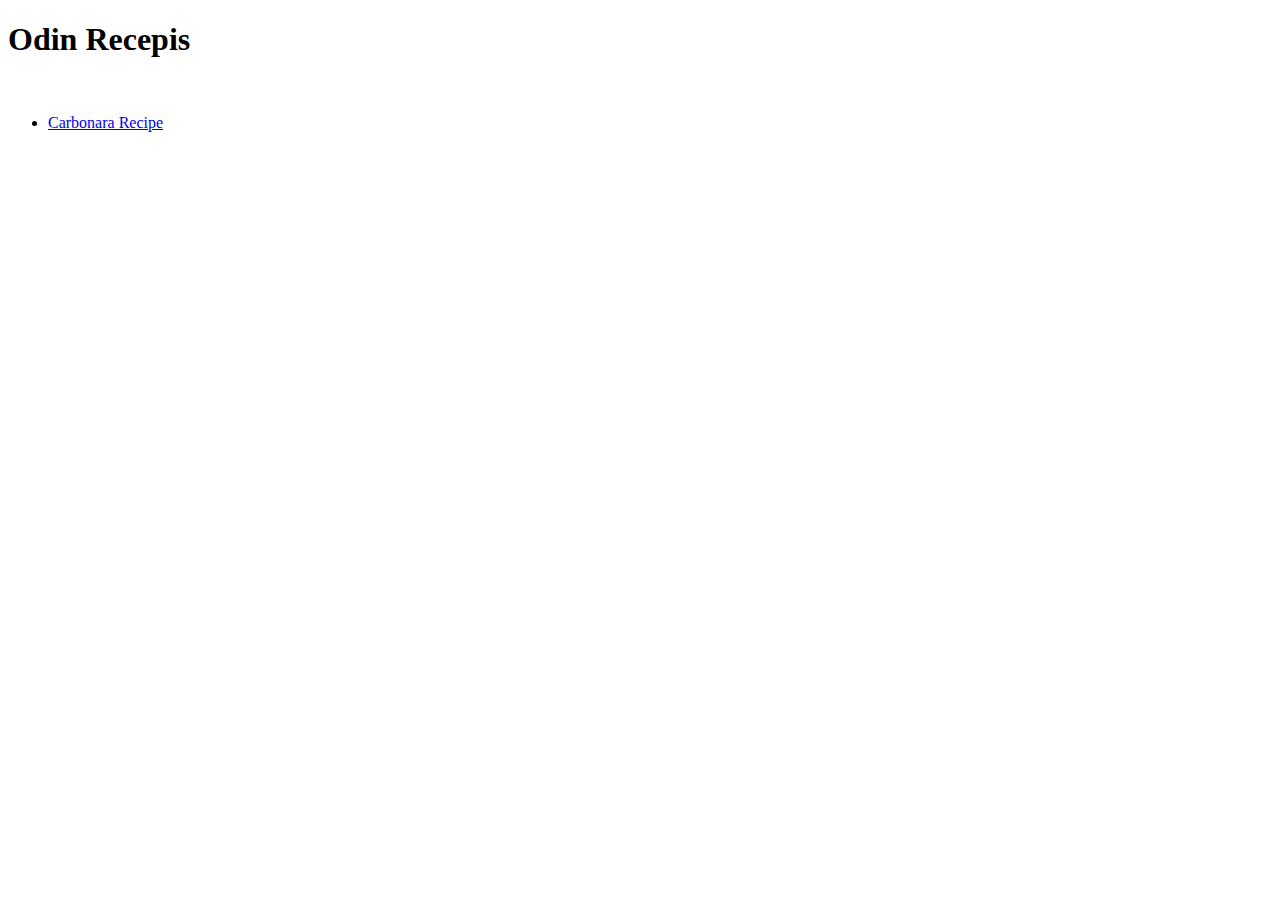
==== index.html @ fdd65191 "Add index.html and carbonara.html" ====
<!DOCTYPE html>

<html lang="en">

<head>
    <title>Recipes</title>
    <meta charset="utf-8">
</head>

<body>
    <h1>Odin Recepis</h1>
    <br>
    <ul> 
        <!--Creating a link to the carbonara recipe-->
        <li><a href="recipes/carbonara.html">Carbonara Recipe</a></li>
    </ul>
</body>

</html>
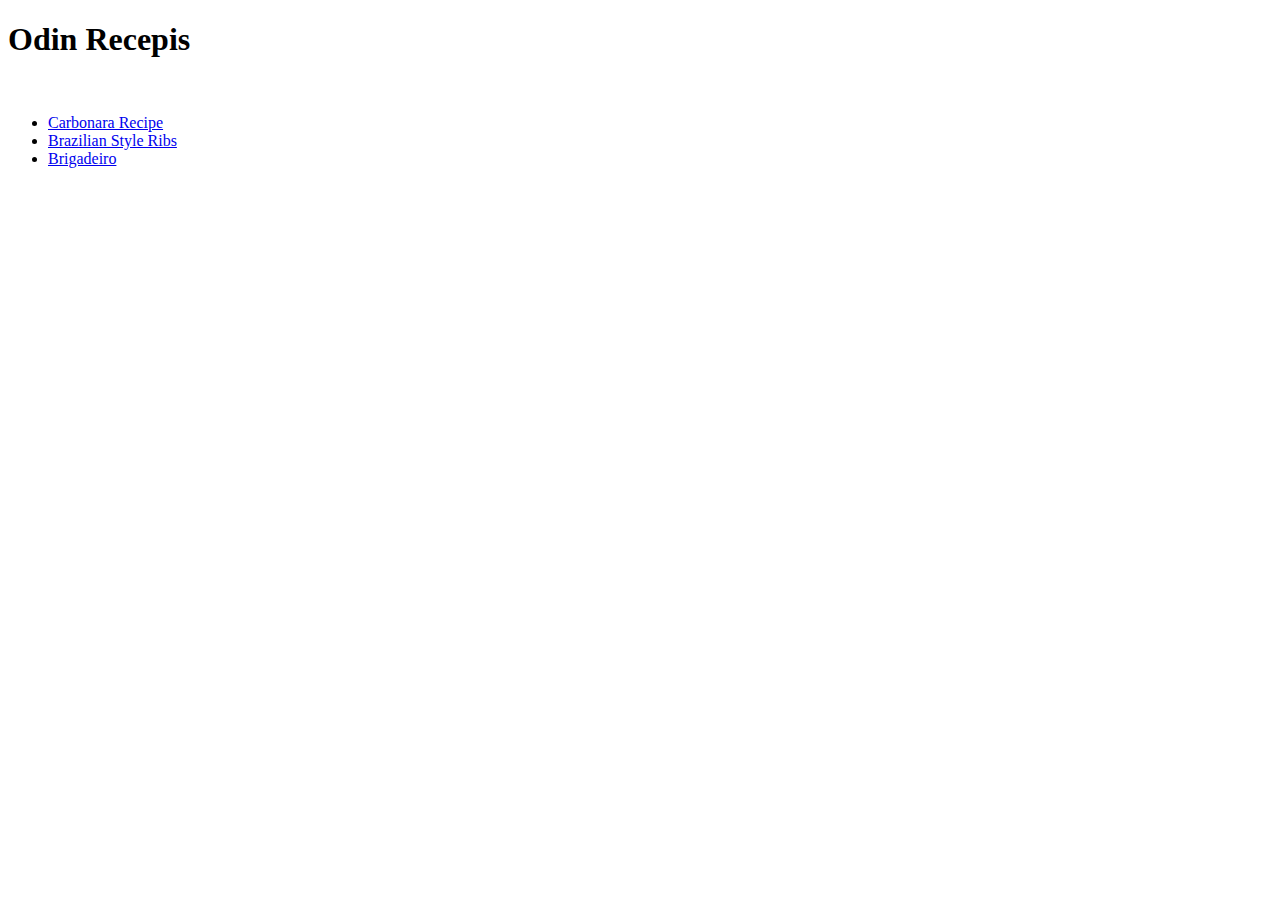
==== commit 5e94e9e3: "Add Description and ingredients for brigadeiro and ribs" ====
--- a/index.html
+++ b/index.html
@@ -13,6 +13,10 @@
     <ul> 
         <!--Creating a link to the carbonara recipe-->
         <li><a href="recipes/carbonara.html">Carbonara Recipe</a></li>
+        <!--Creating a link to the ribs recipe-->
+        <li><a href="recipes/brazilian_ribs.html">Brazilian Style Ribs</a></li>
+        <!--Creating a lik to the brigadeiro recipe-->
+        <li><a href="recipes/brigadeiro.html">Brigadeiro</a></li>
     </ul>
 </body>
 
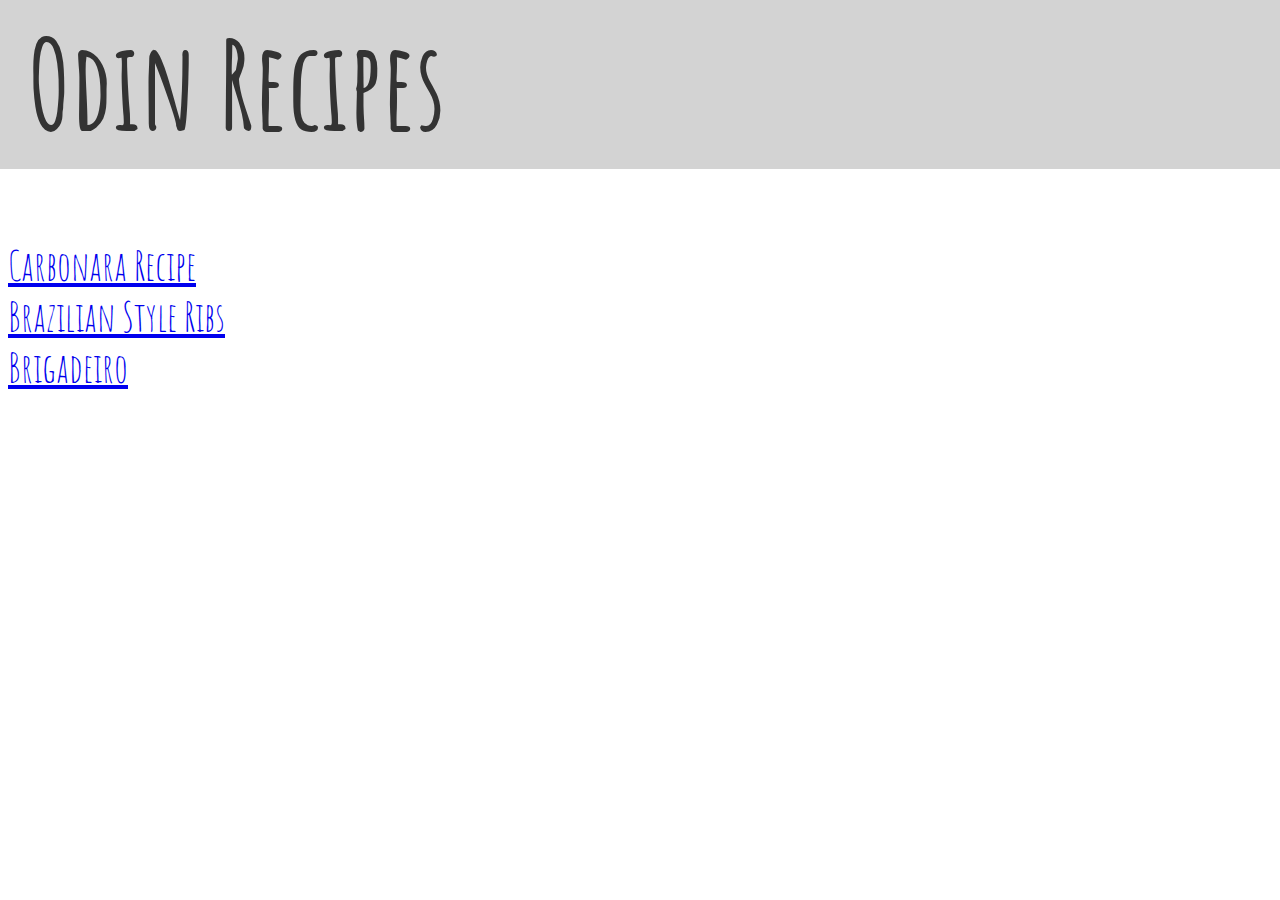
==== commit 7a1b4ed7: "Created style.css and add some styling to home page" ====
--- a/index.html
+++ b/index.html
@@ -5,10 +5,11 @@
 <head>
     <title>Recipes</title>
     <meta charset="utf-8">
+    <link rel="stylesheet" href="style.css">
 </head>
 
 <body>
-    <h1>Odin Recepis</h1>
+    <h1 id="title">Odin Recipes</h1>
     <br>
     <ul> 
         <!--Creating a link to the carbonara recipe-->
--- a/style.css
+++ b/style.css
@@ -0,0 +1,19 @@
+@import url('https://fonts.googleapis.com/css2?family=Amatic+SC:wght@700&display=swap');
+
+body {
+    font-family: 'Amatic SC', Helvetica, sans-serif;
+}
+
+#title {
+    color: #333;
+    font-size: 120px;
+    margin: -10px 0px 0px -10px;
+    width: 110%;
+    background-color: rgba(110, 108, 108, 0.3);
+    padding: 10px 0px 10px 30px;
+}
+
+ul {
+    display: inline;
+    font-size: 40px;
+}   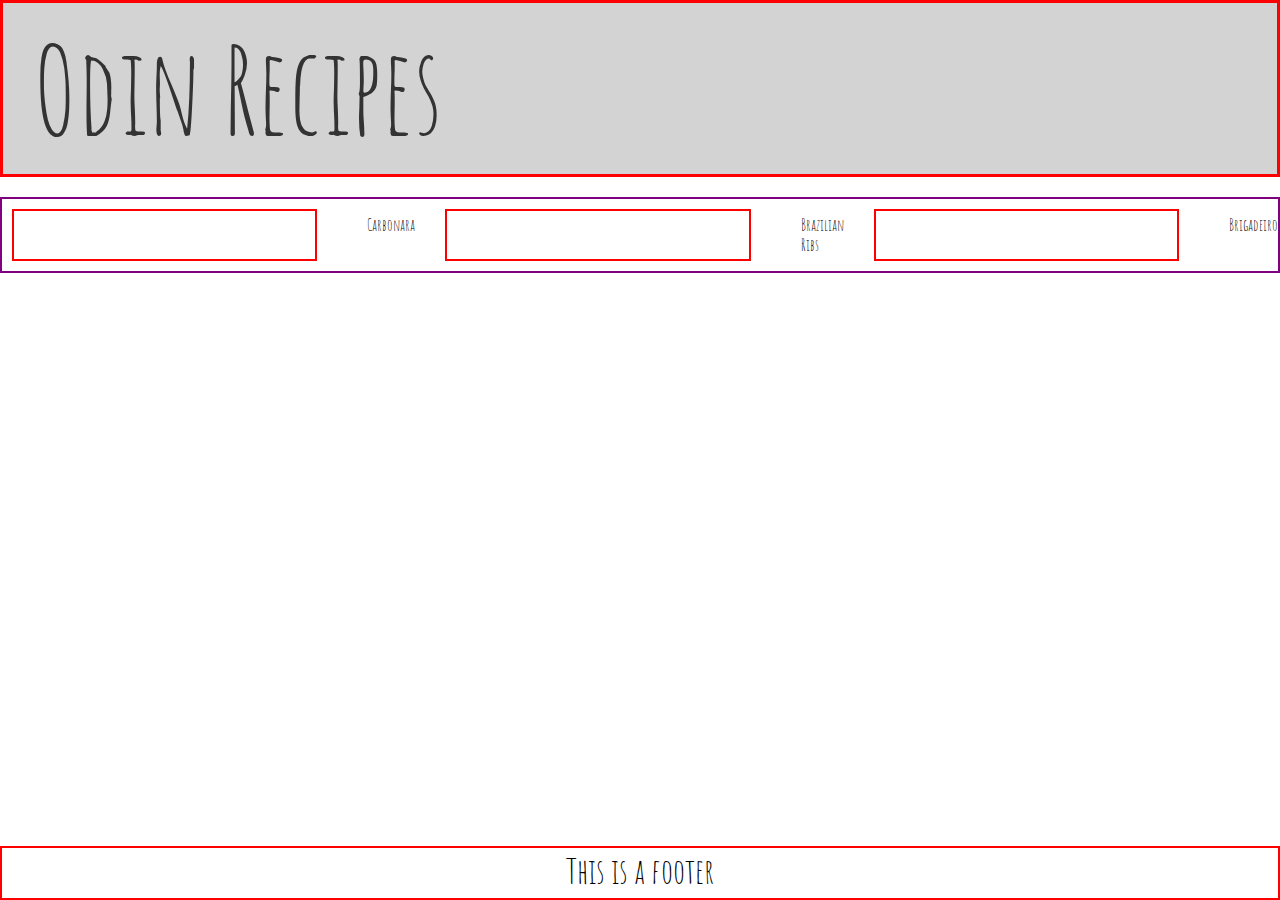
==== commit 70c3c865: "Add more style and organization to main page" ====
--- a/index.html
+++ b/index.html
@@ -9,16 +9,42 @@
 </head>
 
 <body>
+
     <h1 id="title">Odin Recipes</h1>
     <br>
-    <ul> 
-        <!--Creating a link to the carbonara recipe-->
-        <li><a href="recipes/carbonara.html">Carbonara Recipe</a></li>
-        <!--Creating a link to the ribs recipe-->
-        <li><a href="recipes/brazilian_ribs.html">Brazilian Style Ribs</a></li>
-        <!--Creating a lik to the brigadeiro recipe-->
-        <li><a href="recipes/brigadeiro.html">Brigadeiro</a></li>
-    </ul>
+    <div id="home-content">
+        <div id="item"></div>
+            <img>
+            <p>Carbonara</p>
+
+        <div id="item"></div>
+            <img>
+            <p>Brazilian Ribs</p>
+
+        <div id="item"></div>
+            <img>
+            <p>Brigadeiro</p>
+    </div>
+            
+    <footer id="footer">This is a footer</footer>
+    
+    
+<!-- Cancel
+    <div>
+        <ul id="recipes-list">
+         
+            <div class="home-recipes-list">
+                <img class="home-images" src="/img/carbonara.jpg" alt="Carbonara picture">
+                <li ><a href="recipes/carbonara.html">Carbonara</a>
+                </li>
+            </div>
+        
+            <li><a href="recipes/brazilian_ribs.html">Brazilian Style Ribs</a></li>
+        
+            <li><a href="recipes/brigadeiro.html">Brigadeiro</a></li>
+        </ul>
+    </div>
+-->
 </body>
 
 </html>--- a/style.css
+++ b/style.css
@@ -2,18 +2,40 @@
 
 body {
     font-family: 'Amatic SC', Helvetica, sans-serif;
+    background: url(https://cdn-media-1.freecodecamp.org/imgr/MJAkxbh.png);
+    margin: auto;
 }
 
 #title {
+    border: solid red;
     color: #333;
     font-size: 120px;
-    margin: -10px 0px 0px -10px;
-    width: 110%;
+    font-weight: 100;
+    margin: auto;
     background-color: rgba(110, 108, 108, 0.3);
     padding: 10px 0px 10px 30px;
 }
 
-ul {
-    display: inline;
-    font-size: 40px;
-}   +#home-content {
+    display: flex;
+    gap: 20px;
+    border: 2px solid purple;
+}
+
+#item {
+    display: flex;
+    margin: 10px;
+    width: 100%;
+    border: 2px solid red;
+}
+
+#footer {
+    border: 2px solid red;
+    position: absolute;
+    bottom: 0;
+    left: 0;
+    right: 0;
+    height: 50px;
+    text-align: center;
+    font-size: 35px;
+}